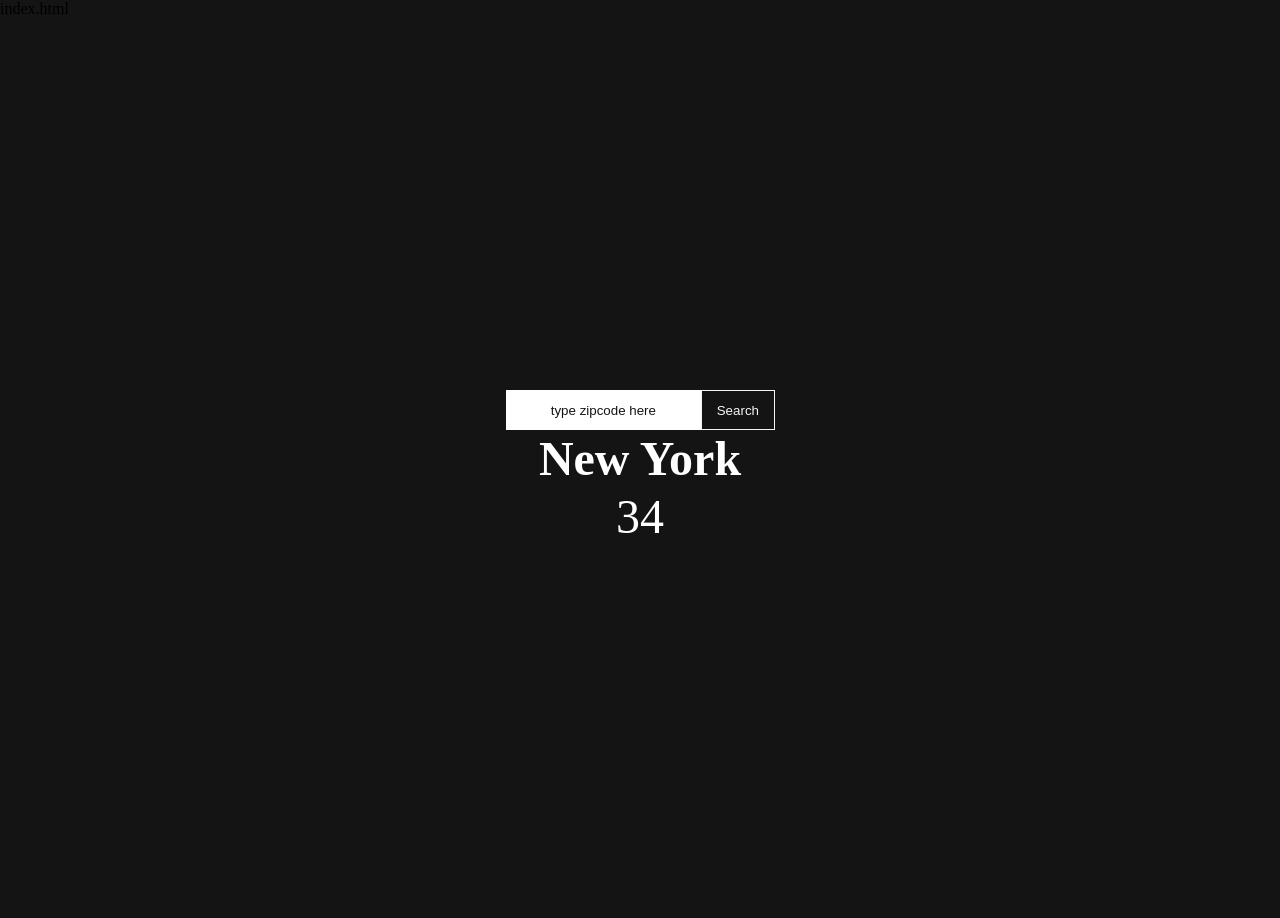
==== weather-widget/index.html @ 513c1945 "20240614-1 HTML and CSS # replace Create index.html Interactive Web submission # replace Description" ====
<!DOCTYPE html>
<html lang="en">
<head>
  <meta charset="UTF-8">
  <meta name="viewport" content="width=device-width, initial-scale=1.0">
  <title>Document</title>
</head>
<body>
  index.html

<div class="container">
  <div class="input-container">
    <form>
      <input type="text" class="zipcode" placeholder="type zipcode here">
      <button type="button" class="search-button">Search</button>
    </form>
  </div>
  <div class="output-container">
    <h2 class="city_name">New York</h2>
    <p class="temperature">34</p>
  </div>
</div>
</body>
</html>

<!DOCTYPE html>
<html lang="en">
<head>
    <link rel="stylesheet" href="styles/style.css">
</head>
---- weather-widget/styles/style.css ----
* {
  box-sizing: border-box;
  margin: 0;
  padding: 0;
}

html,
body {
  height: 100%;
  background-color: #141414;
}

.container {
  height: 100%;
  display: flex;
  flex-direction: column;
  align-items: center;
  justify-content: center;
}

form{
    display: flex;
}

input[type="text"] {
  width: 100%;
  height: 40px;
  border: none;
  text-align: center;
}

input::placeholder{
  color: #141414;
}

.search-button {
  color: #f4f4f4;
  background-color: #141414;
  width: 100px;
  height: 40px;
  text-align: center;
  line-height: 40px;
  border: 1px solid #f4f4f4;
}

.output_component{
    position: absolute;
    top: 60%;
    left: 50%;
    transform: translate(-50%, -50%);
  }
  
.city_name, .temperature{
    text-align: center;
    font-size: 3em;
    line-height: 1.2em;
    color: white;
}
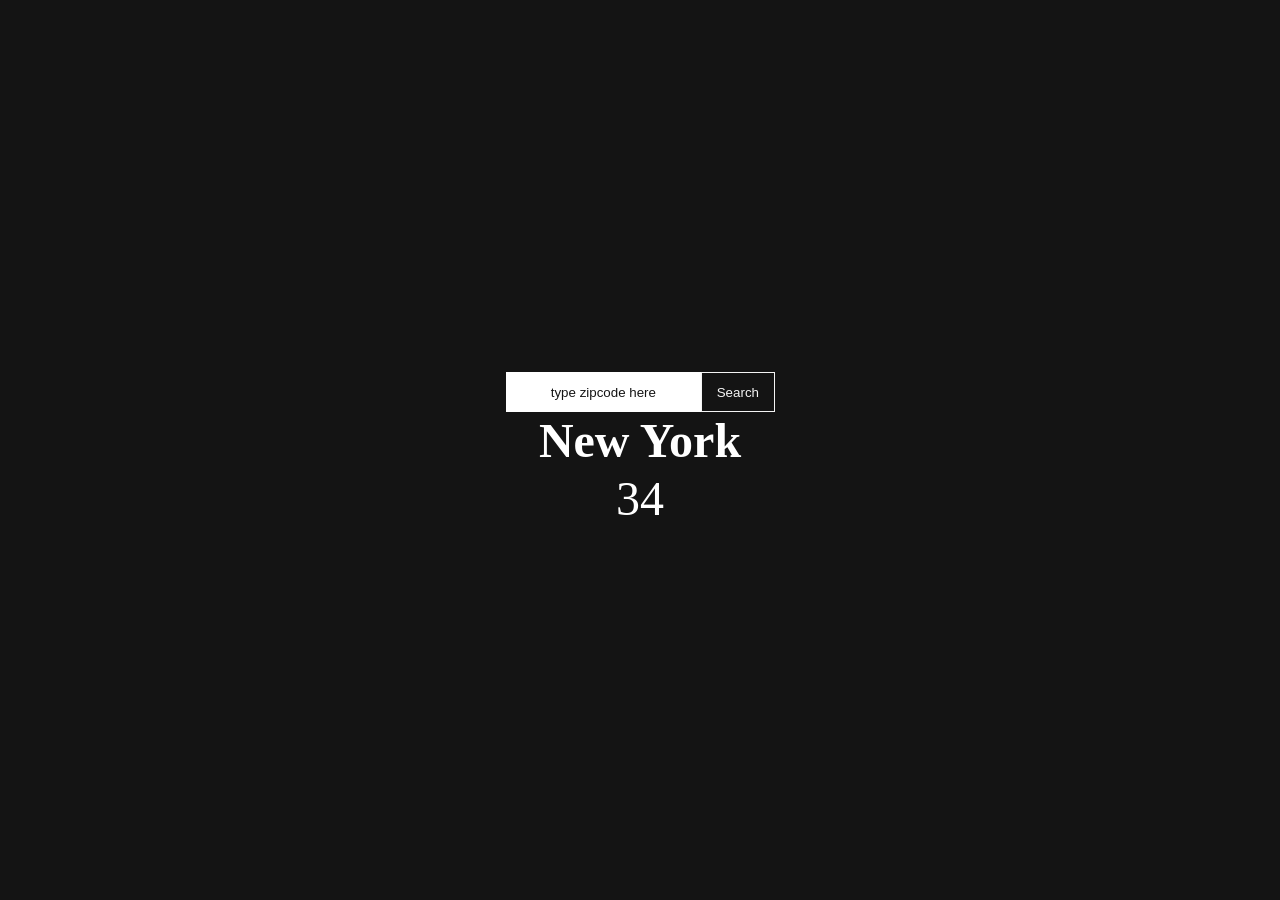
==== commit b0c5f4e4: "20240628 Data and APIs # replace Create index.html Interactive Web submission # 20240628" ====
--- a/weather-widget/index.html
+++ b/weather-widget/index.html
@@ -2,24 +2,25 @@
 <html lang="en">
 <head>
   <meta charset="UTF-8">
+  <meta http-equiv="X-UA-Compatible" content="IE=edge">
   <meta name="viewport" content="width=device-width, initial-scale=1.0">
   <title>Document</title>
 </head>
 <body>
-  index.html
-
-<div class="container">
-  <div class="input-container">
-    <form>
-      <input type="text" class="zipcode" placeholder="type zipcode here">
-      <button type="button" class="search-button">Search</button>
-    </form>
+  <div class="container">
+    <div class="input-container">
+      <form>
+        <input type="text" class="zipcode" placeholder="type zipcode here">
+        <button type="button" class="search-button">Search</button>
+      </form>
+    </div>
+    <div class="output-container">
+      <h2 class="city_name">New York</h2>
+      <p class="temperature">34</p>
+    </div>
   </div>
-  <div class="output-container">
-    <h2 class="city_name">New York</h2>
-    <p class="temperature">34</p>
-  </div>
-</div>
+  <script src="config.js"></script> 
+  <script src="javascript/main.js"></script>
 </body>
 </html>
 
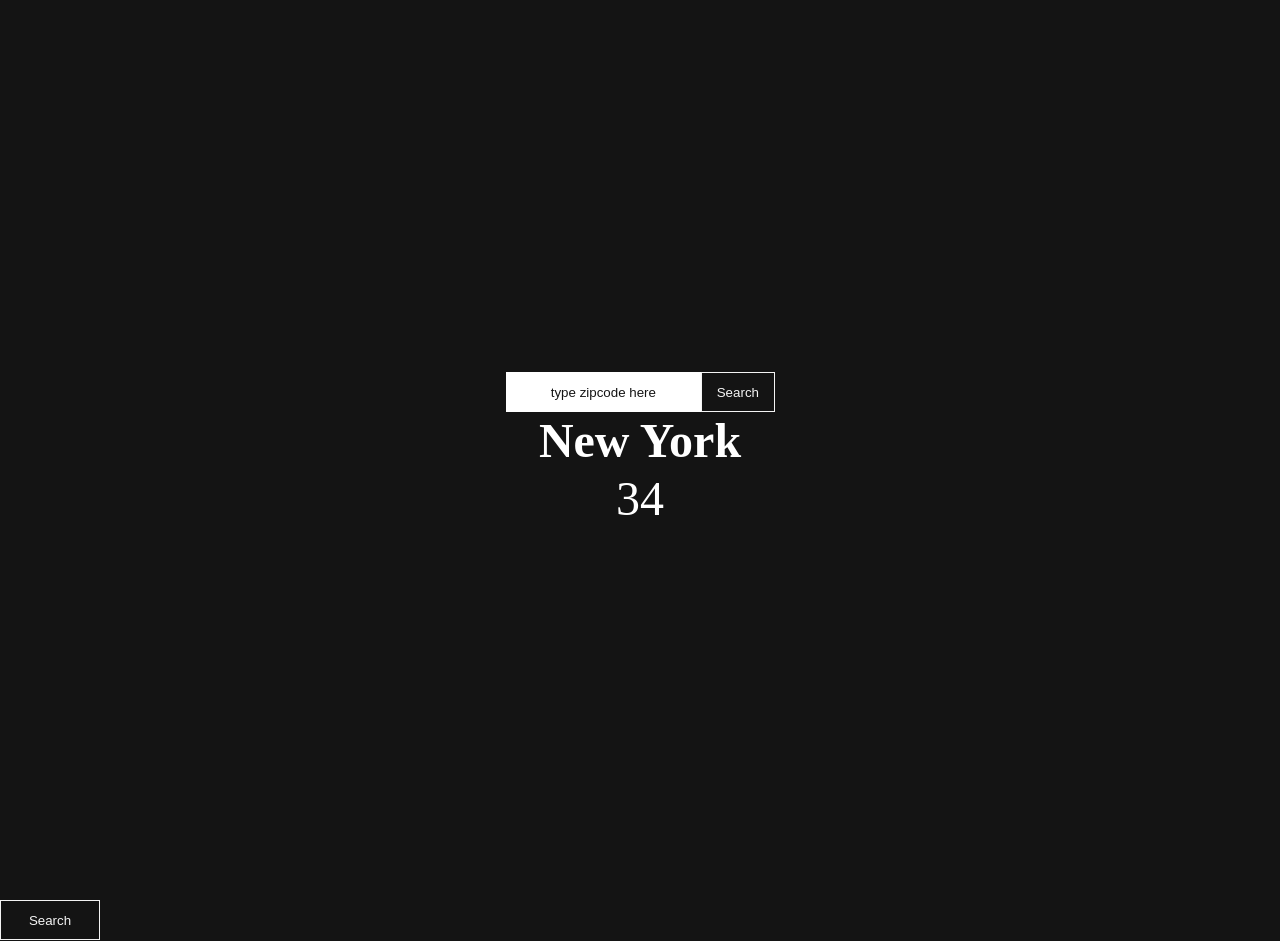
==== commit c0b2b71d: "20240628-Event" ====
--- a/weather-widget/index.html
+++ b/weather-widget/index.html
@@ -29,3 +29,5 @@
 <head>
     <link rel="stylesheet" href="styles/style.css">
 </head>
+
+<button type="button" class="search-button">Search</button>
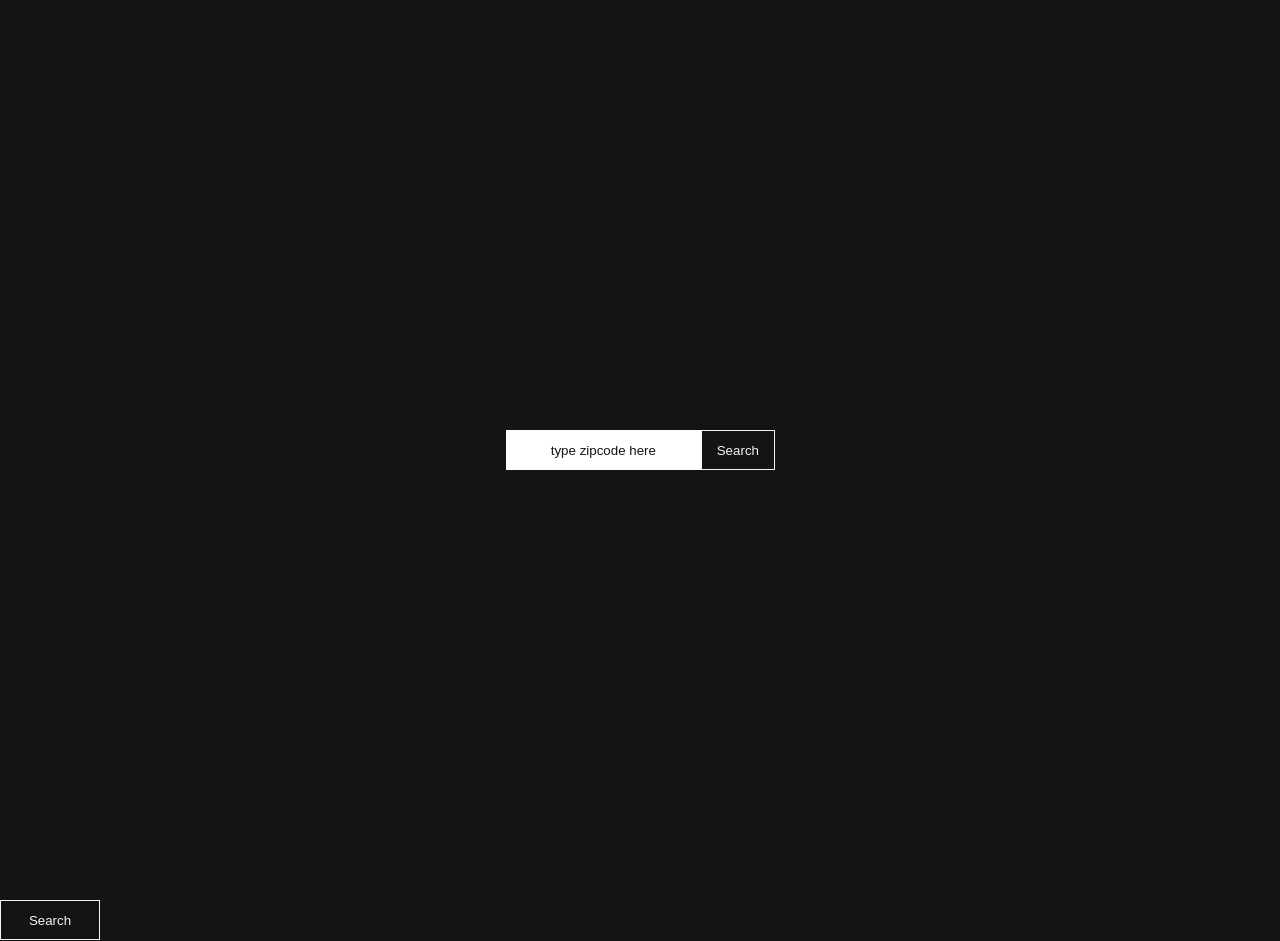
==== commit 0d684b90: "DOM Manipulation Interactive Web submission" ====
--- a/weather-widget/index.html
+++ b/weather-widget/index.html
@@ -15,8 +15,8 @@
       </form>
     </div>
     <div class="output-container">
-      <h2 class="city_name">New York</h2>
-      <p class="temperature">34</p>
+      <h2 class="city_name"></h2>
+      <p class="temperature"></p>
     </div>
   </div>
   <script src="config.js"></script> 
@@ -31,3 +31,4 @@
 </head>
 
 <button type="button" class="search-button">Search</button>
+<img src="" alt="">
